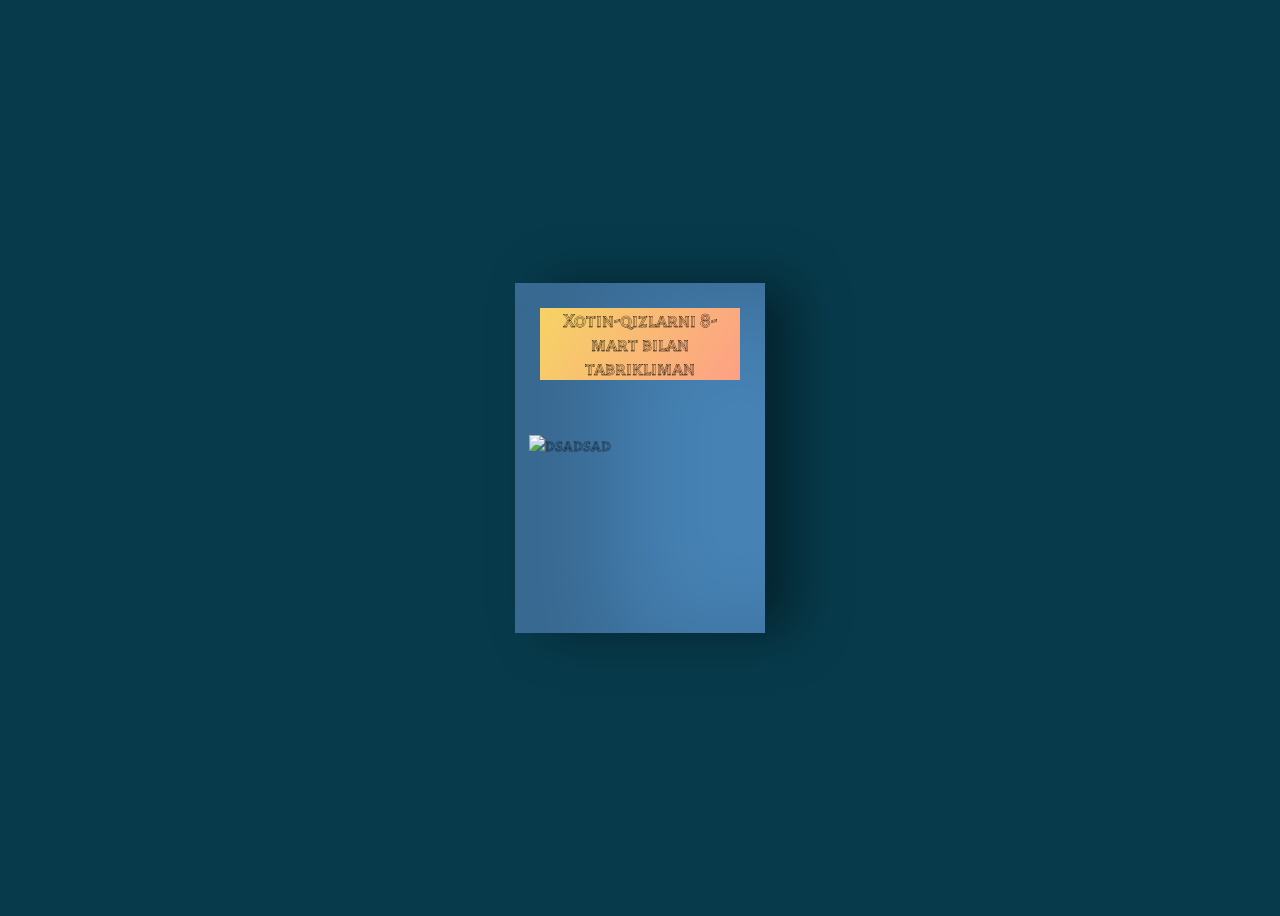
==== index.html @ 374fdd5c "Add files via upload" ====
<!DOCTYPE html>
<html lang="en">

<head>
    <meta charset="UTF-8">
    <meta http-equiv="X-UA-Compatible" content="IE=Edge">
    <meta name="viewport" content="width=device-width, initial-scale=1">

    <title>Ki@_@ng</title>

    <!-- HTML -->


    <!-- Custom Styles -->
    <link rel="stylesheet" href="html2.css">
</head>

<body>

    <div class="birthdayCard">

        <div class="cardFront">

            <h3 class="happy">Xotin-qizlarni 8-mart bilan tabrikliman</h3>
            <img style="margin-left: 14px;margin-top: 30px; margin-right:20px ;" src="8mart.jpg" width="220px"
                alt="dsadsad">
        </div>
        <div class="cardInside">
            <div>

            </div>
            <h3 class="back">Assalomu Aleykum</h3>
        
            <p>Qadrli xotin-qizlar</p>
            <p>Barchangizni 8-mart xotin-qizlar kuni bilan chin dildan tabrikliman.Baxtimizga doimo sog'-salomat bo'lib
                yuringlar.</p>
            <p class="name"><b>Sardor</b></p>
        </div>
    </div></body>
---- html2.css ----
@import url('https://fonts.googleapis.com/css2?family=Tilt+Prism&display=swap');
@import url('https://fonts.googleapis.com/css2?family=Poppins:wght@500;');
*{
  font-family: 'Tilt Prism', cursive;
}
body {
  display: flex;
  align-items: center;
  justify-content: center;
  height:100vh;
  background-color: #073b4c;
}

.birthdayCard {
  position: relative;
  width: 250px;
  height:350px;
  cursor: pointer;
  transform-style: preserve-3d;
	transform: perspective(2500px);
  transition: 5s;
}

.cardFront {
  position: relative;
  background-color: steelblue;
  width: 250px;
  height:350px;
  overflow: hidden;
  transform-origin: left;
  box-shadow: inset 100px 20px 100px rgba(0,0,0,.2), 30px 0 50px rgba(0,0,0,0.4);
  transition: .6s;
}

.happy {
  /* font-family: Tahoma, sans-serif; */
  text-align: center;
  margin:25px; 
  background-image: linear-gradient(120deg, #f6d365 0%, #fda085 100%);
  transition: .5s;
}

.cardInside {
  position: absolute;
  background-color: steelblue;
  width: 250px;
  height:350px;
  z-index:-1;
  left:0;
  top:0;
  box-shadow: inset 100px 20px 100px rgba(0,0,0,0.2);
}

p {
  font-family: 'Brush Script MT', cursive;
  margin: 13px;
  color: black;
}

.name {
  font-family: 'Poppins', sans-serif;
  position: absolute;
  left:160px;
  top:180px;
  color: #333;
}

.back {
  /* font-family: Tahoma, sans-serif; */
  color: pink;
  text-align: center;
  margin:30px; 
  outline-color:#333;
  outline-style: dotted;
}

.birthdayCard:hover {
	transform: perspective(2500px) rotate(5deg);
	box-shadow: inset 100px 20px 100px rgba(0,0,0,.2), 0 10px 100px rgba(0,0,0,0.5);
}

.birthdayCard:hover .cardFront {
  transform: rotateY(-272deg); 
}

.birthdayCard:hover .happy {
  visibility:hidden; 
}
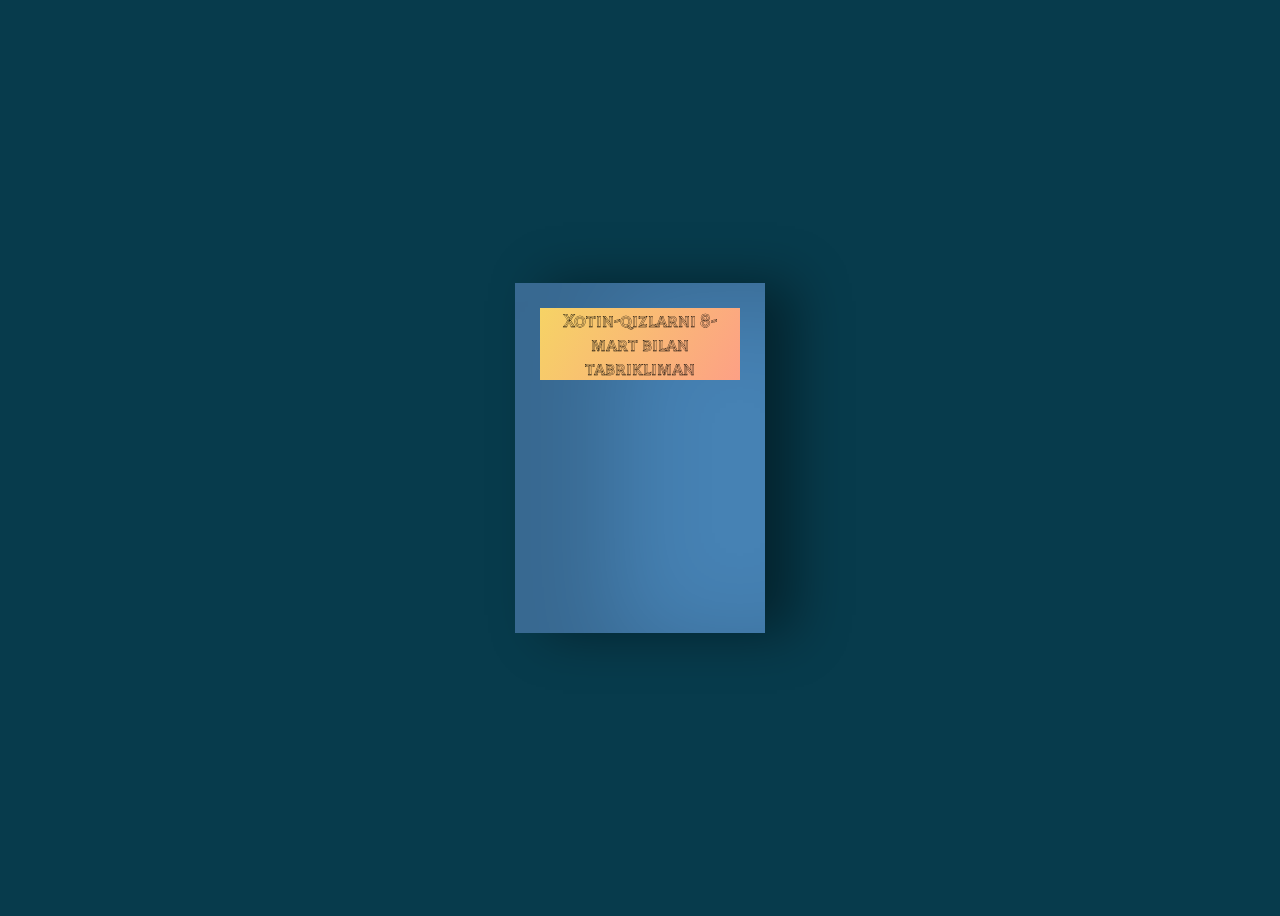
==== commit b11917c1: "Add files via upload" ====
--- a/index.html
+++ b/index.html
@@ -9,7 +9,6 @@
     <title>Ki@_@ng</title>
 
     <!-- HTML -->
-
 
     <!-- Custom Styles -->
     <link rel="stylesheet" href="html2.css">
@@ -23,11 +22,10 @@
 
             <h3 class="happy">Xotin-qizlarni 8-mart bilan tabrikliman</h3>
             <img style="margin-left: 14px;margin-top: 30px; margin-right:20px ;" src="8mart.jpg" width="220px"
-                alt="dsadsad">
+                alt="">
         </div>
         <div class="cardInside">
             <div>
-
             </div>
             <h3 class="back">Assalomu Aleykum</h3>
         
@@ -36,4 +34,5 @@
                 yuringlar.</p>
             <p class="name"><b>Sardor</b></p>
         </div>
-    </div></body>+    </div>
+</body>